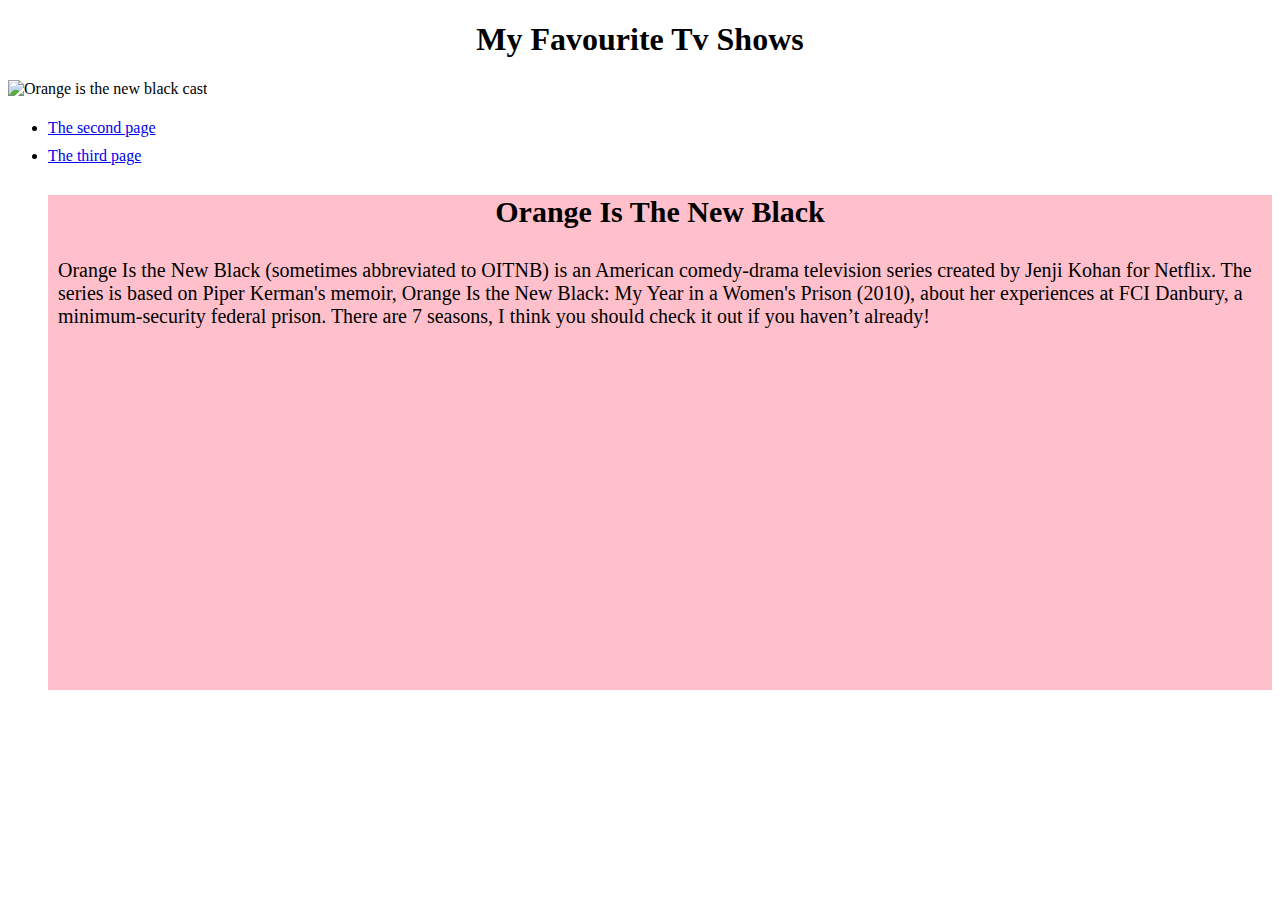
==== index.html @ 6d1f8825 "Finger Crossed!!" ====
<!DOCTYPE html>
<html>
<head>
	<meta name="viewport" content="width=device-width, initial-scale-1">
	<meta charset ="utf-8">
	<link href="style.css" rel="stylesheet">
	<title>My Favourite Tv Shows</title>
</head>
<body>
	<h1>My Favourite Tv Shows</h1>
	<img src="images/Picture1.png" alt="Orange is the new black cast">
	<ul>
	<li class='nav__item'><a class='nav__link'href="second2.html"> The second page</a>
	<li class='nav__item'><a class='nav__link'href="thirdpage.html"> The third page</a>
 <section class='section--page' id="section1"><main class="main"></main>
        <div class='container'>
	<h3> Orange Is The New Black</h3>
	<p> Orange Is the New Black (sometimes abbreviated to OITNB) is an American comedy-drama television series created by Jenji Kohan for Netflix. The series is based on Piper Kerman's memoir, Orange Is the New Black: My Year in a Women's Prison (2010), about her experiences at FCI Danbury, a minimum-security federal prison. There are 7 seasons, I think you should check it out if you haven’t already!</p>
</body>
</div>
</section>
</html>
---- style.css ----
.header {
    background-color: #F794DC;
    height: 100px;
    margin-right: 15px;
    margin-left: 15px;
}
h1 {text-align:center;}
}
header h1{
    margin-bottom: 0px;
    margin-top: 0px;
}
body {
    font-family: Times New Roman, sans-serif, comic sans;
}
h3 {
	text-align: center;
	font-size: 30px
}
p {
    font-size:20px;
    font-style: comic sans;
    position: right;
    padding: 3px 2px
    margin-right:10px;
    margin-left:10px ;
}
.section--page {
    height: 55vh;
    background:pink;
}
ul li{
    padding: 5px 0px
}
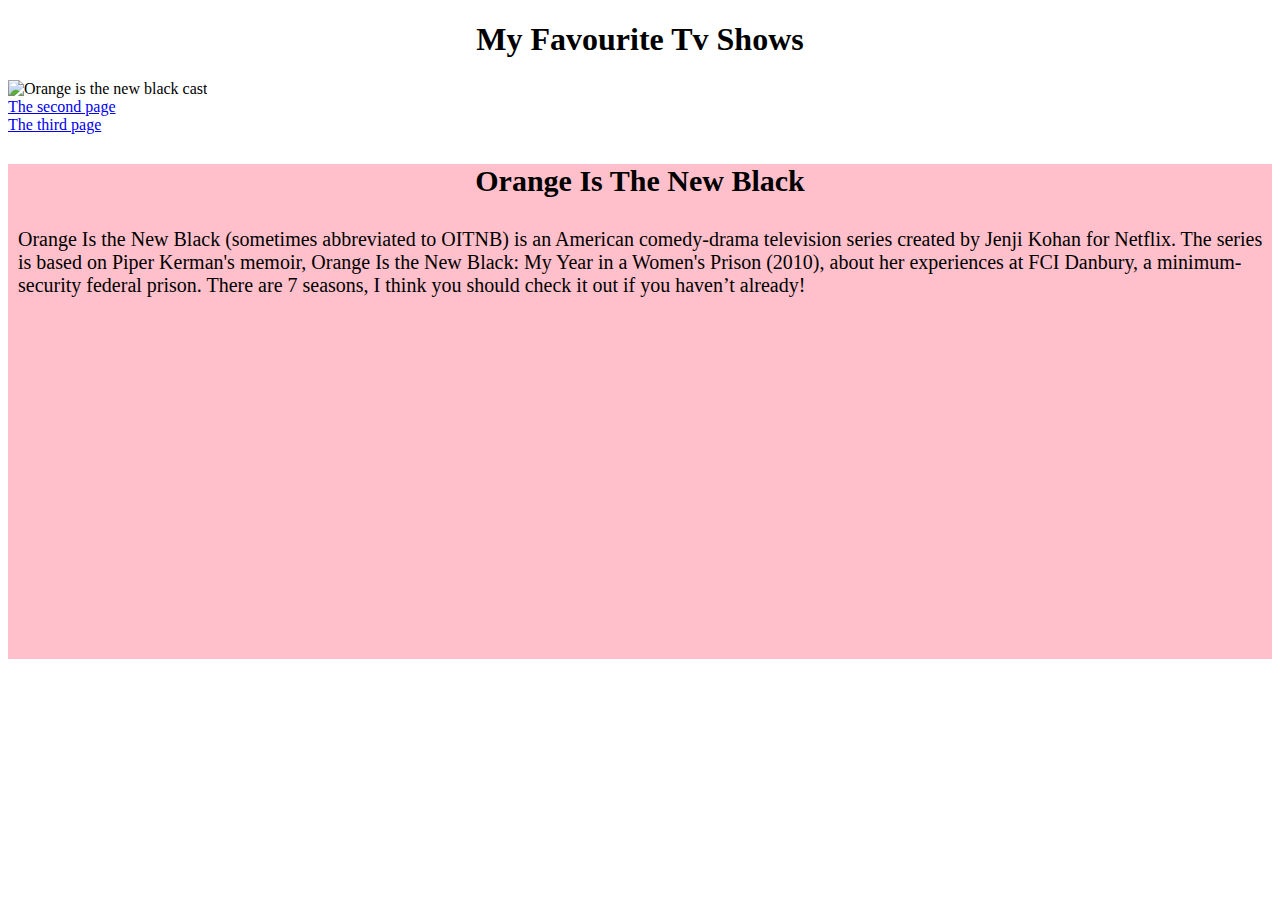
==== commit ec09a1d5: "More updates" ====
--- a/index.html
+++ b/index.html
@@ -1,18 +1,18 @@
 <!DOCTYPE html>
 <html>
 <head>
-	<meta name="viewport" content="width=device-width, initial-scale-1">
+	<meta name="viewport" content="width=device-width, initial-scale=1.0">
 	<meta charset ="utf-8">
+	<link rel="stylesheet" href="https://cdnjs.cloudflare.com/ajax/libs/normalize/8.0.1/normalize.min.css">
 	<link href="style.css" rel="stylesheet">
 	<title>My Favourite Tv Shows</title>
 </head>
 <body>
 	<h1>My Favourite Tv Shows</h1>
 	<img src="images/Picture1.png" alt="Orange is the new black cast">
-	<ul>
-	<li class='nav__item'><a class='nav__link'href="second2.html"> The second page</a>
+	<li class='nav__item'><a class='nav__link'href="secondpage.html"> The second page</a>
 	<li class='nav__item'><a class='nav__link'href="thirdpage.html"> The third page</a>
- <section class='section--page' id="section1"><main class="main"></main>
+    <section class='section--page' id="section1"><main class="main"></main>
         <div class='container'>
 	<h3> Orange Is The New Black</h3>
 	<p> Orange Is the New Black (sometimes abbreviated to OITNB) is an American comedy-drama television series created by Jenji Kohan for Netflix. The series is based on Piper Kerman's memoir, Orange Is the New Black: My Year in a Women's Prison (2010), about her experiences at FCI Danbury, a minimum-security federal prison. There are 7 seasons, I think you should check it out if you haven’t already!</p>
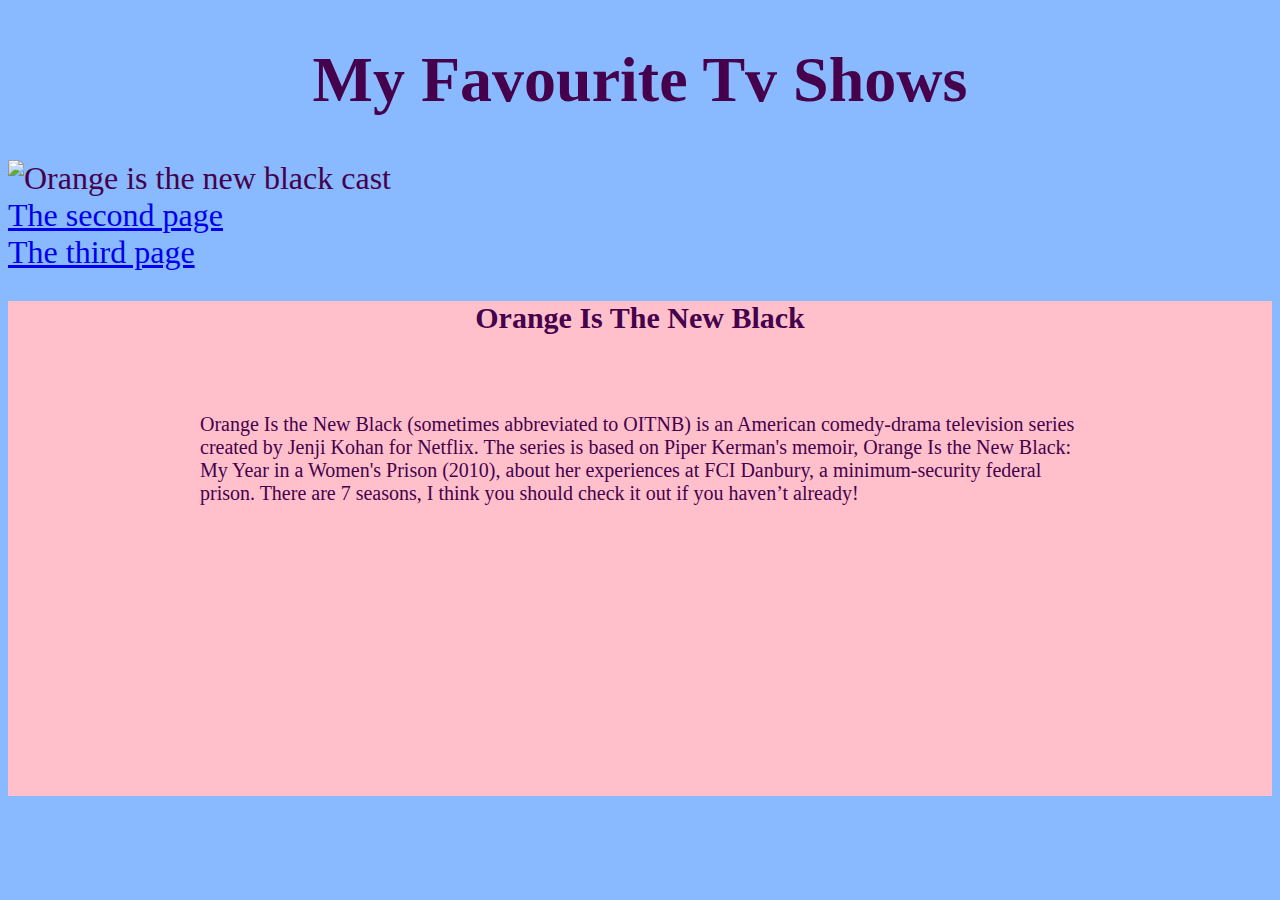
==== commit 9a0f3767: "Updates" ====
--- a/index.html
+++ b/index.html
@@ -9,7 +9,7 @@
 </head>
 <body>
 	<h1>My Favourite Tv Shows</h1>
-	<img src="images/Picture1.png" alt="Orange is the new black cast">
+	<img src="images/Picture1.png" alt="Orange is the new black cast" width="750px" height="600px">
 	<li class='nav__item'><a class='nav__link'href="secondpage.html"> The second page</a>
 	<li class='nav__item'><a class='nav__link'href="thirdpage.html"> The third page</a>
     <section class='section--page' id="section1"><main class="main"></main>
--- a/style.css
+++ b/style.css
@@ -1,17 +1,19 @@
-.header {
-    background-color: #F794DC;
-    height: 100px;
-    margin-right: 15px;
-    margin-left: 15px;
+body{
+    font-family: sans-serif;
+    font-size: 32px;
+    background:#89B9FF;
+    color:#45014B;
 }
+.image{
+    height: 10rem;
+    margin-bottom:3rem;
+    position: relative;
+}
+
 h1 {text-align:center;}
-}
-header h1{
-    margin-bottom: 0px;
-    margin-top: 0px;
-}
+
 body {
-    font-family: Times New Roman, sans-serif, comic sans;
+    font-family: Times New Roman, sans-serif;
 }
 h3 {
 	text-align: center;
@@ -19,18 +21,18 @@
 }
 p {
     font-size:20px;
-    font-style: comic sans;
-    position: right;
-    padding: 3px 2px
-    margin-right:10px;
-    margin-left:10px ;
+    font-style: sans-serif;
+    position: relative;
+    padding: 3rem 2rem;
+    margin-right:10rem;
+    margin-left:10rem ;
 }
 .section--page {
     height: 55vh;
     background:pink;
 }
 ul li{
-    padding: 5px 0px
+    padding: 5px;
 }
 
 
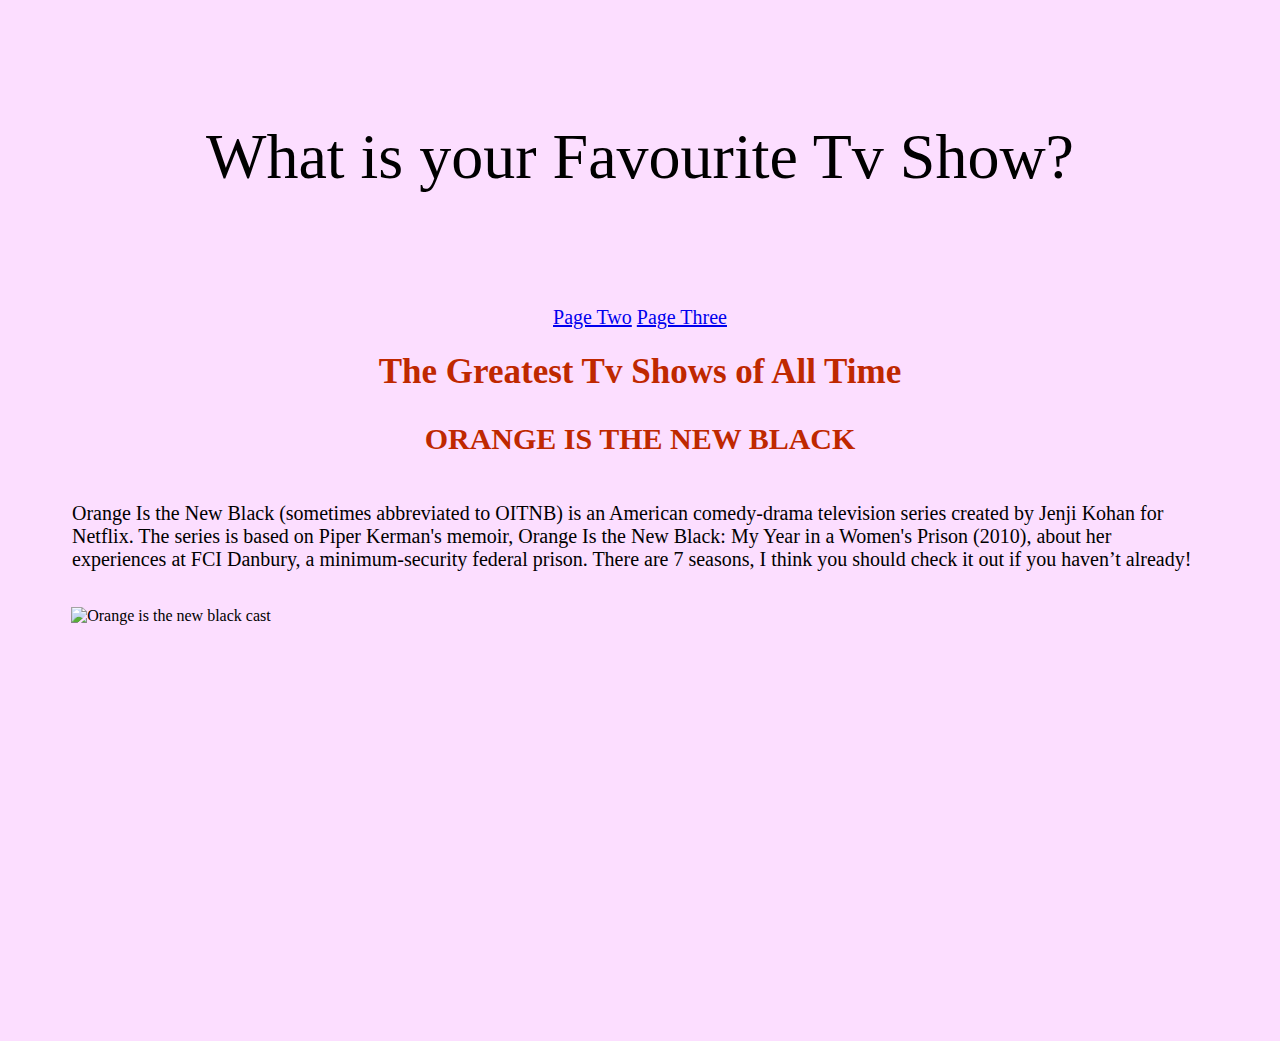
==== commit a6a0e4f6: "Alot of updates" ====
--- a/index.html
+++ b/index.html
@@ -7,16 +7,21 @@
 	<link href="style.css" rel="stylesheet">
 	<title>My Favourite Tv Shows</title>
 </head>
-<body>
-	<h1>My Favourite Tv Shows</h1>
-	<img src="images/Picture1.png" alt="Orange is the new black cast" width="750px" height="600px">
-	<li class='nav__item'><a class='nav__link'href="secondpage.html"> The second page</a>
-	<li class='nav__item'><a class='nav__link'href="thirdpage.html"> The third page</a>
-    <section class='section--page' id="section1"><main class="main"></main>
+<body class="first-page">
+	<div class="quote"> What is your Favourite Tv Show?</div>
+	<div class=nav>
+		<a href="secondpage.html">Page Two</a>
+		<a href="thirdpage.html">Page Three</a>
+</div>
+	<h1>The Greatest Tv Shows of All Time </h1>
+	<h3> ORANGE IS THE NEW BLACK</h3>
+	<div>
+	<p> Orange Is the New Black (sometimes abbreviated to OITNB) is an American comedy-drama television series created by Jenji Kohan for Netflix. The series is based on Piper Kerman's memoir, Orange Is the New Black: My Year in a Women's Prison (2010), about her experiences at FCI Danbury, a minimum-security federal prison. There are 7 seasons, I think you should check it out if you haven’t already!</p>
+	<img src=" https://www.thesun.co.uk/wp-content/uploads/2018/07/NINTCHDBPICT000417834672.jpg?w=1240" alt="Orange is the new black cast" class="center">
+	
+	<section class='section--page' id="section1"><main class="main"></main>
         <div class='container'>
-	<h3> Orange Is The New Black</h3>
-	<p> Orange Is the New Black (sometimes abbreviated to OITNB) is an American comedy-drama television series created by Jenji Kohan for Netflix. The series is based on Piper Kerman's memoir, Orange Is the New Black: My Year in a Women's Prison (2010), about her experiences at FCI Danbury, a minimum-security federal prison. There are 7 seasons, I think you should check it out if you haven’t already!</p>
+	</div>
+</li>
 </body>
-</div>
-</section>
 </html>--- a/style.css
+++ b/style.css
@@ -1,38 +1,70 @@
-body{
-    font-family: sans-serif;
-    font-size: 32px;
-    background:#89B9FF;
-    color:#45014B;
+.quote{
+    background-image:url('https://i.imgflip.com/f0vr7.jpg');
+    padding: 5rem;
+    color:#000000 ;
+    font-size:4rem;
+    max-width: 90%;
+    text-align: center;
+    background-repeat: repeat-x;
+    background-position: right;
+    margin:2rem;
 }
-.image{
-    height: 10rem;
-    margin-bottom:3rem;
-    position: relative;
+.first-page{
+    background: #FCDEFF;
+    align-content: center;
 }
+.second-page{
+    background:#4BE4FF;
+    align-content: center;
+}
+.third-page{
+    background: #FFC3F6;
+    align-content: center;
 
-h1 {text-align:center;}
-
+}
+h1 {
+    text-align:center;
+    color:  #BF2800;
+    font-size: 35px;
+}
+.center{
+    display: block;
+    margin-left: auto;
+    margin-right: auto;
+    width: 90%;
+}
+.nav{
+    text-align: center;
+    color:#BF2800;
+    font-size: 20px;
+    margin-top:  10px;
+}
 body {
     font-family: Times New Roman, sans-serif;
 }
 h3 {
 	text-align: center;
-	font-size: 30px
+    color:  #BF2800;
+	font-size: 30px;
 }
 p {
     font-size:20px;
     font-style: sans-serif;
     position: relative;
-    padding: 3rem 2rem;
-    margin-right:10rem;
-    margin-left:10rem ;
+    padding: 1rem 1rem;
+    margin-right:3rem;
+    margin-left:3rem ;
 }
 .section--page {
-    height: 55vh;
-    background:pink;
+    height: 40vh;
+    padding: 2rem 1rem 1rem;
 }
-ul li{
-    padding: 5px;
+.nav__item {
+    list-style:none;
+    display: inline-block;
+}
+.nav__link {
+    padding: .5rem;   
 }
 
 
